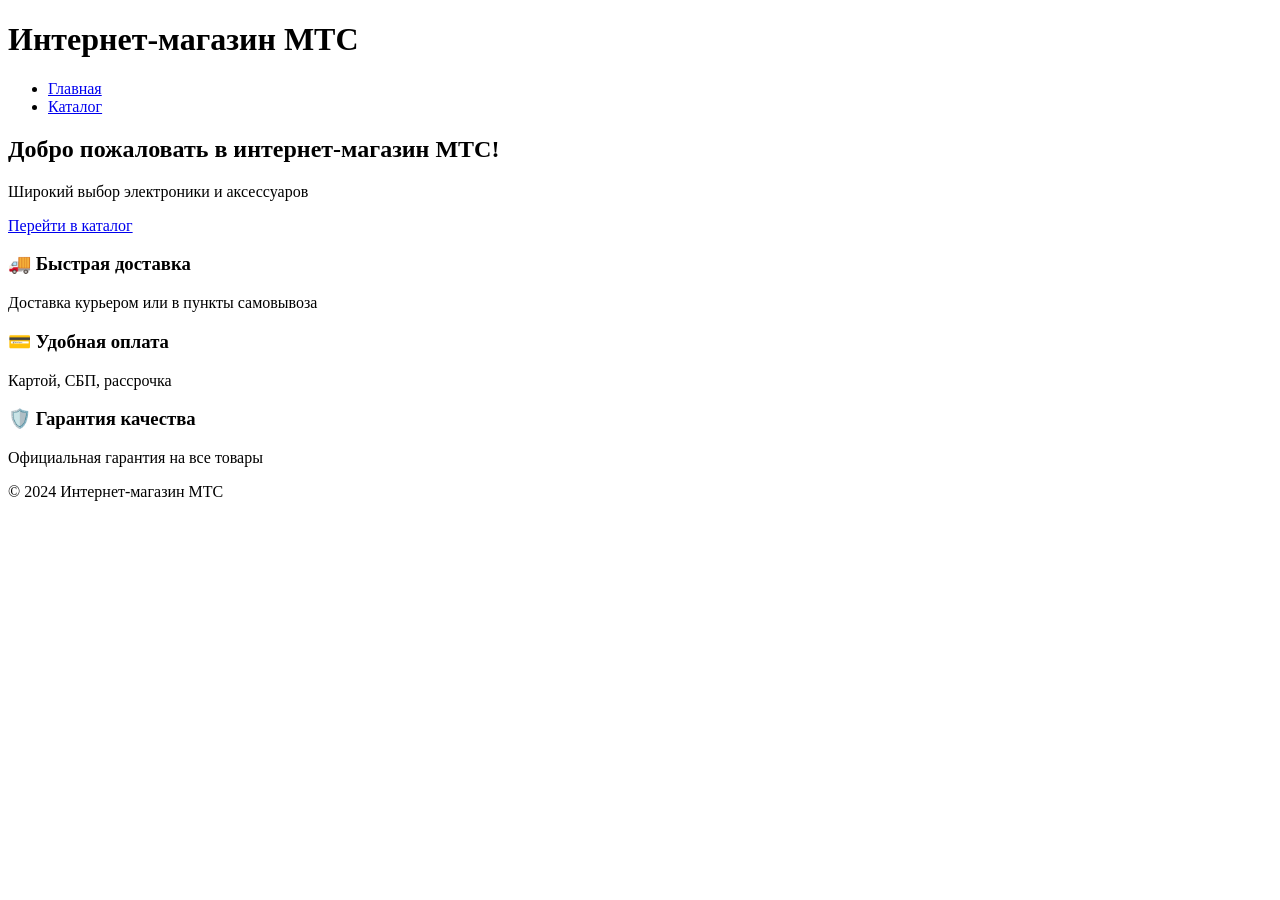
==== src/main/resources/templates/index.html @ 6c0c7578 "_" ====
<!DOCTYPE html>
<html lang="ru">
<head>
    <meta charset="UTF-8">
    <meta name="viewport" content="width=device-width, initial-scale=1.0">
    <title>Интернет-магазин МТС</title>
    <link rel="stylesheet" href="/css/styles.css">
</head>
<body>
    <header>
        <div class="container">
            <h1>Интернет-магазин МТС</h1>
            <nav>
                <ul>
                    <li><a href="/">Главная</a></li>
                    <li><a href="/catalog">Каталог</a></li>
                </ul>
            </nav>
        </div>
    </header>

    <main class="container">
        <section class="hero">
            <h2>Добро пожаловать в интернет-магазин МТС!</h2>
            <p>Широкий выбор электроники и аксессуаров</p>
            <a href="/catalog" class="btn btn-primary">Перейти в каталог</a>
        </section>

        <section class="features">
            <div class="feature-card">
                <h3>🚚 Быстрая доставка</h3>
                <p>Доставка курьером или в пункты самовывоза</p>
            </div>
            <div class="feature-card">
                <h3>💳 Удобная оплата</h3>
                <p>Картой, СБП, рассрочка</p>
            </div>
            <div class="feature-card">
                <h3>🛡️ Гарантия качества</h3>
                <p>Официальная гарантия на все товары</p>
            </div>
        </section>
    </main>

    <footer>
        <div class="container">
            <p>&copy; 2024 Интернет-магазин МТС</p>
        </div>
    </footer>
</body>
</html>
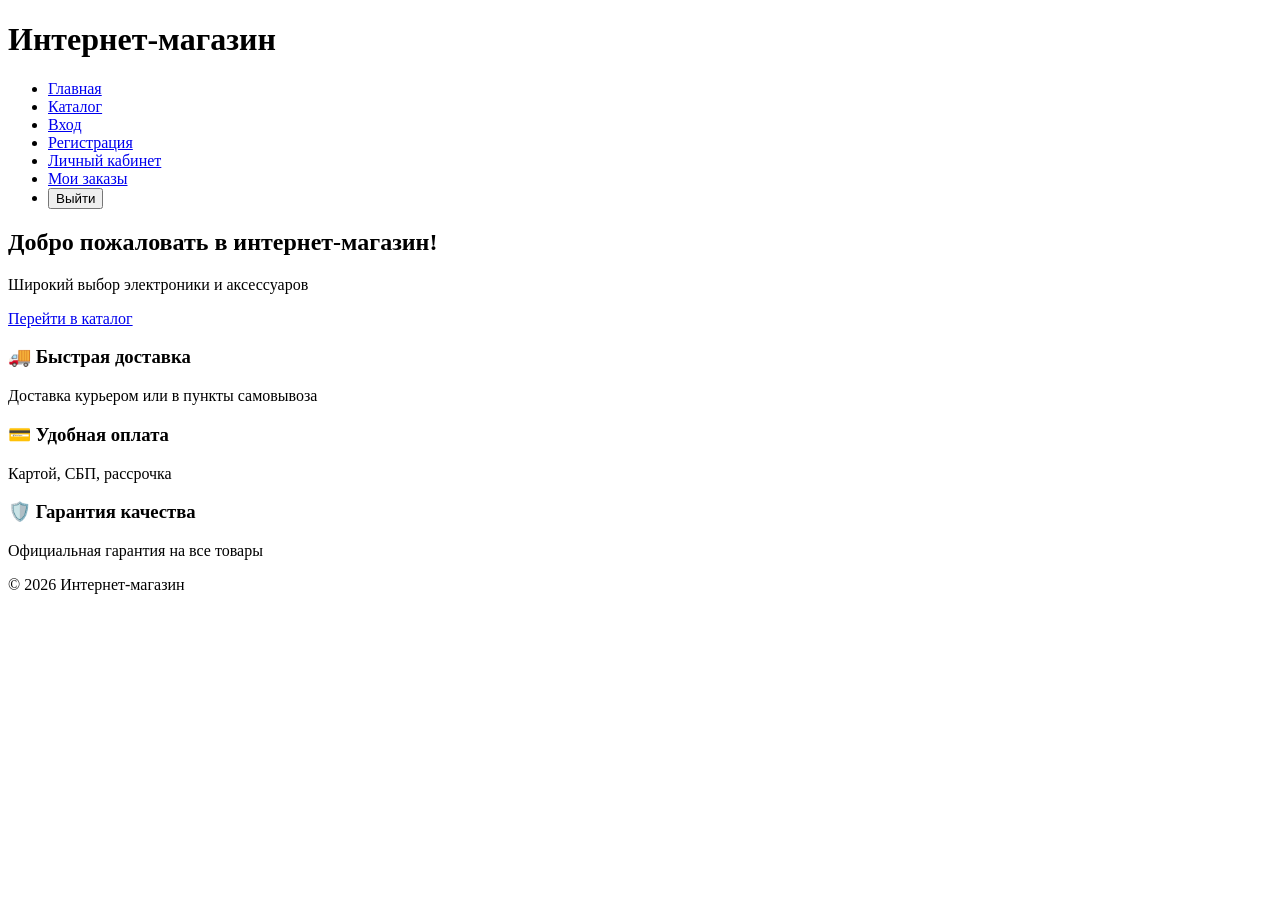
==== commit 1262a200: "_" ====
--- a/src/main/resources/templates/index.html
+++ b/src/main/resources/templates/index.html
@@ -1,19 +1,28 @@
 <!DOCTYPE html>
-<html lang="ru">
+<html xmlns:th="http://www.thymeleaf.org">
 <head>
     <meta charset="UTF-8">
     <meta name="viewport" content="width=device-width, initial-scale=1.0">
-    <title>Интернет-магазин МТС</title>
+    <title>Интернет-магазин</title>
     <link rel="stylesheet" href="/css/styles.css">
 </head>
 <body>
     <header>
         <div class="container">
-            <h1>Интернет-магазин МТС</h1>
+            <h1>Интернет-магазин</h1>
             <nav>
                 <ul>
                     <li><a href="/">Главная</a></li>
                     <li><a href="/catalog">Каталог</a></li>
+                    <li sec:authorize="!isAuthenticated()"><a href="/login">Вход</a></li>
+                    <li sec:authorize="!isAuthenticated()"><a href="/register">Регистрация</a></li>
+                    <li sec:authorize="isAuthenticated()"><a href="/profile">Личный кабинет</a></li>
+                    <li sec:authorize="isAuthenticated()"><a href="/orders">Мои заказы</a></li>
+                    <li sec:authorize="isAuthenticated()">
+                        <form action="#" th:action="@{/logout}" method="post" style="display: inline;">
+                            <button type="submit" class="btn-link">Выйти</button>
+                        </form>
+                    </li>
                 </ul>
             </nav>
         </div>
@@ -21,7 +30,7 @@
 
     <main class="container">
         <section class="hero">
-            <h2>Добро пожаловать в интернет-магазин МТС!</h2>
+            <h2>Добро пожаловать в интернет-магазин!</h2>
             <p>Широкий выбор электроники и аксессуаров</p>
             <a href="/catalog" class="btn btn-primary">Перейти в каталог</a>
         </section>
@@ -44,7 +53,7 @@
 
     <footer>
         <div class="container">
-            <p>&copy; 2024 Интернет-магазин МТС</p>
+            <p>&copy; 2026 Интернет-магазин</p>
         </div>
     </footer>
 </body>
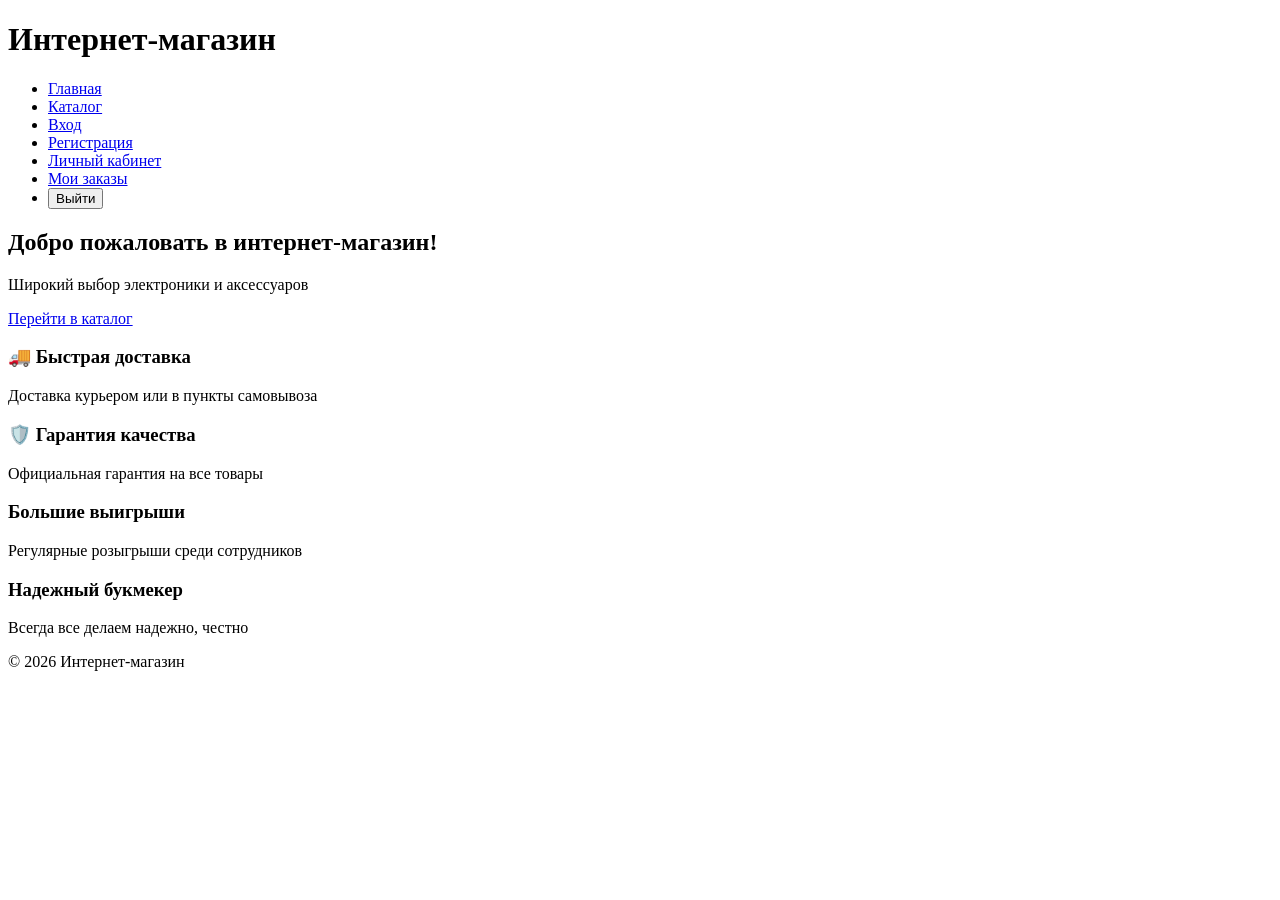
==== commit 7335d4c5: "Minor changes" ====
--- a/src/main/resources/templates/index.html
+++ b/src/main/resources/templates/index.html
@@ -41,12 +41,16 @@
                 <p>Доставка курьером или в пункты самовывоза</p>
             </div>
             <div class="feature-card">
-                <h3>💳 Удобная оплата</h3>
-                <p>Картой, СБП, рассрочка</p>
+                <h3>🛡️ Гарантия качества</h3>
+                <p>Официальная гарантия на все товары</p>
             </div>
             <div class="feature-card">
-                <h3>🛡️ Гарантия качества</h3>
-                <p>Официальная гарантия на все товары</p>
+                <h3>Большие выигрыши</h3>
+                <p>Регулярные розыгрыши среди сотрудников</p>
+            </div>
+            <div class="feature-card">
+                <h3>Надежный букмекер</h3>
+                <p>Всегда все делаем надежно, честно</p>
             </div>
         </section>
     </main>
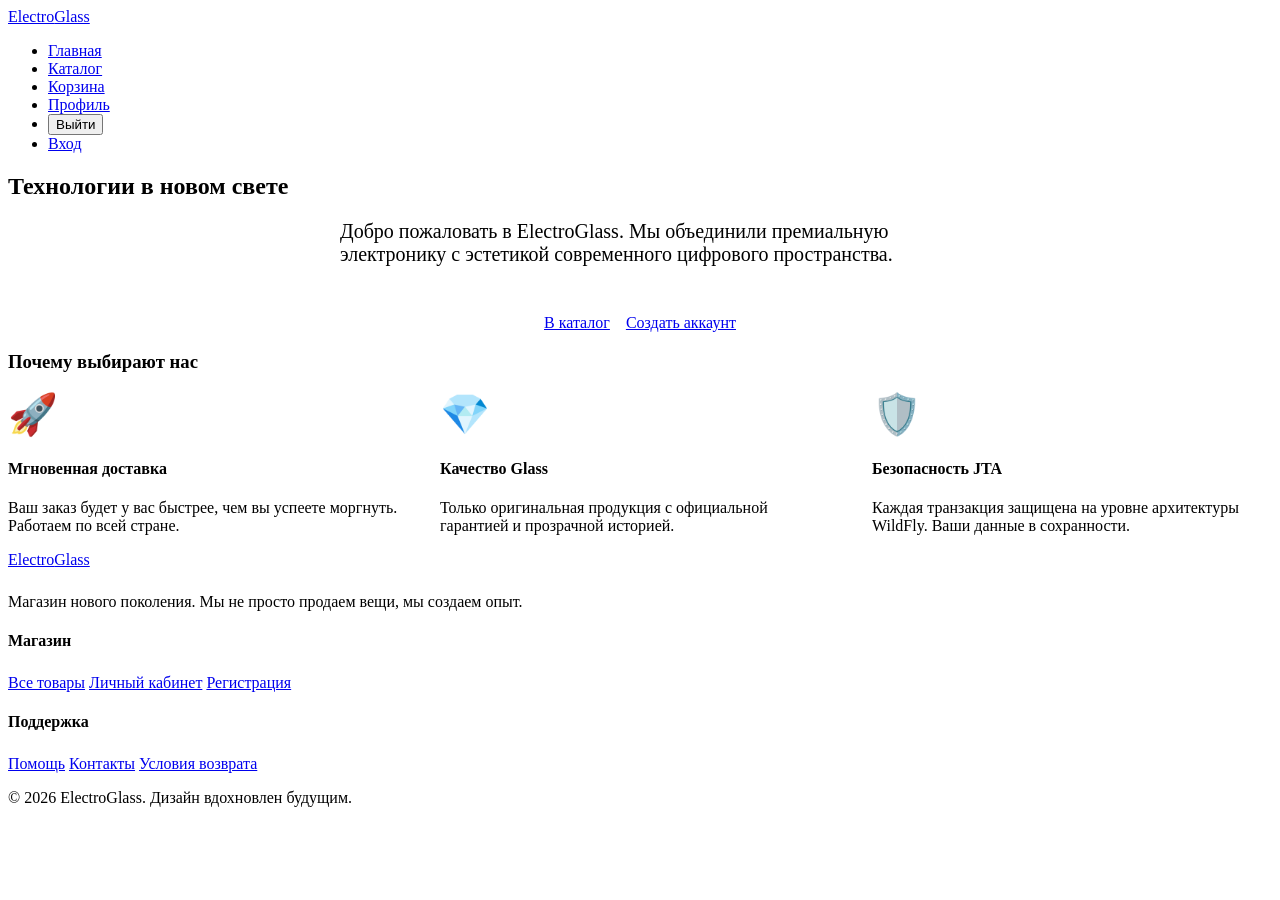
==== commit 9cc5ccfa: "Minor changes" ====
--- a/src/main/resources/templates/index.html
+++ b/src/main/resources/templates/index.html
@@ -3,62 +3,92 @@
 <head>
     <meta charset="UTF-8">
     <meta name="viewport" content="width=device-width, initial-scale=1.0">
-    <title>Интернет-магазин</title>
-    <link rel="stylesheet" href="/css/styles.css">
+    <title>ElectroGlass - Будущее Электроники</title>
+    <link rel="stylesheet" th:href="@{/css/styles.css}">
+    <link href="https://fonts.googleapis.com/css2?family=Inter:wght@400;500;600;800&display=swap" rel="stylesheet">
 </head>
 <body>
     <header>
-        <div class="container">
-            <h1>Интернет-магазин</h1>
+        <div class="container header-content">
+            <a href="/" class="logo"><span>Electro</span>Glass</a>
             <nav>
-                <ul>
+                                <ul>
                     <li><a href="/">Главная</a></li>
                     <li><a href="/catalog">Каталог</a></li>
-                    <li sec:authorize="!isAuthenticated()"><a href="/login">Вход</a></li>
-                    <li sec:authorize="!isAuthenticated()"><a href="/register">Регистрация</a></li>
-                    <li sec:authorize="isAuthenticated()"><a href="/profile">Личный кабинет</a></li>
-                    <li sec:authorize="isAuthenticated()"><a href="/orders">Мои заказы</a></li>
+                    <li><a href="/cart">Корзина <span id="cart-count-nav" class="status-pill" style="display: none;">0</span></a></li>
+                    <li sec:authorize="isAuthenticated()"><a href="/profile">Профиль</a></li>
                     <li sec:authorize="isAuthenticated()">
-                        <form action="#" th:action="@{/logout}" method="post" style="display: inline;">
+                        <form th:action="@{/logout}" method="post" style="display: inline;">
                             <button type="submit" class="btn-link">Выйти</button>
                         </form>
                     </li>
+                    <li sec:authorize="!isAuthenticated()"><a href="/login">Вход</a></li>
                 </ul>
+
             </nav>
         </div>
     </header>
 
     <main class="container">
-        <section class="hero">
-            <h2>Добро пожаловать в интернет-магазин!</h2>
-            <p>Широкий выбор электроники и аксессуаров</p>
-            <a href="/catalog" class="btn btn-primary">Перейти в каталог</a>
+        <section class="hero animate">
+            <div class="hero-glow"></div>
+            <h2>Технологии в новом свете</h2>
+            <p style="font-size: 1.25rem; color: var(--text-dim); max-width: 600px; margin: 0 auto 3rem;">
+                Добро пожаловать в ElectroGlass. Мы объединили премиальную электронику с эстетикой современного цифрового пространства.
+            </p>
+            <div style="display: flex; gap: 1rem; justify-content: center;">
+                <a href="/catalog" class="btn btn-primary">В каталог</a>
+                <a href="/register" sec:authorize="!isAuthenticated()" class="btn btn-secondary">Создать аккаунт</a>
+            </div>
         </section>
 
-        <section class="features">
-            <div class="feature-card">
-                <h3>🚚 Быстрая доставка</h3>
-                <p>Доставка курьером или в пункты самовывоза</p>
-            </div>
-            <div class="feature-card">
-                <h3>🛡️ Гарантия качества</h3>
-                <p>Официальная гарантия на все товары</p>
-            </div>
-            <div class="feature-card">
-                <h3>Большие выигрыши</h3>
-                <p>Регулярные розыгрыши среди сотрудников</p>
-            </div>
-            <div class="feature-card">
-                <h3>Надежный букмекер</h3>
-                <p>Всегда все делаем надежно, честно</p>
+        <section class="animate" style="animation-delay: 0.2s;">
+            <h3 class="section-title">Почему выбирают нас</h3>
+            <div style="display: grid; grid-template-columns: repeat(auto-fit, minmax(250px, 1fr)); gap: 2rem;">
+                <div class="card">
+                    <div style="font-size: 2.5rem; margin-bottom: 1rem;">🚀</div>
+                    <h4>Мгновенная доставка</h4>
+                    <p style="color: var(--text-dim); margin-top: 0.5rem;">Ваш заказ будет у вас быстрее, чем вы успеете моргнуть. Работаем по всей стране.</p>
+                </div>
+                <div class="card">
+                    <div style="font-size: 2.5rem; margin-bottom: 1rem;">💎</div>
+                    <h4>Качество Glass</h4>
+                    <p style="color: var(--text-dim); margin-top: 0.5rem;">Только оригинальная продукция с официальной гарантией и прозрачной историей.</p>
+                </div>
+                <div class="card">
+                    <div style="font-size: 2.5rem; margin-bottom: 1rem;">🛡️</div>
+                    <h4>Безопасность JTA</h4>
+                    <p style="color: var(--text-dim); margin-top: 0.5rem;">Каждая транзакция защищена на уровне архитектуры WildFly. Ваши данные в сохранности.</p>
+                </div>
             </div>
         </section>
     </main>
 
     <footer>
         <div class="container">
-            <p>&copy; 2026 Интернет-магазин</p>
+            <div class="footer-grid">
+                <div>
+                    <a href="/" class="logo"><span>Electro</span>Glass</a>
+                    <p style="color: var(--text-dim); margin-top: 1.5rem;">Магазин нового поколения. Мы не просто продаем вещи, мы создаем опыт.</p>
+                </div>
+                <div>
+                    <h4 style="margin-bottom: 1.5rem;">Магазин</h4>
+                    <a href="/catalog" class="footer-link">Все товары</a>
+                    <a href="/login" class="footer-link">Личный кабинет</a>
+                    <a href="/register" class="footer-link">Регистрация</a>
+                </div>
+                <div>
+                    <h4 style="margin-bottom: 1.5rem;">Поддержка</h4>
+                    <a href="#" class="footer-link">Помощь</a>
+                    <a href="#" class="footer-link">Контакты</a>
+                    <a href="#" class="footer-link">Условия возврата</a>
+                </div>
+            </div>
+            <div class="footer-bottom">
+                <p>&copy; 2026 ElectroGlass. Дизайн вдохновлен будущим.</p>
+            </div>
         </div>
     </footer>
+<script>function updateNavCart(){const c=JSON.parse(localStorage.getItem("cart"))||[];const b=document.getElementById("cart-count-nav");if(b){const count=c.reduce((s,i)=>s+i.quantity,0);if(count>0){b.style.display="inline-block";b.textContent=count;}else{b.style.display="none";}}}document.addEventListener("DOMContentLoaded",updateNavCart);</script>
 </body>
 </html>
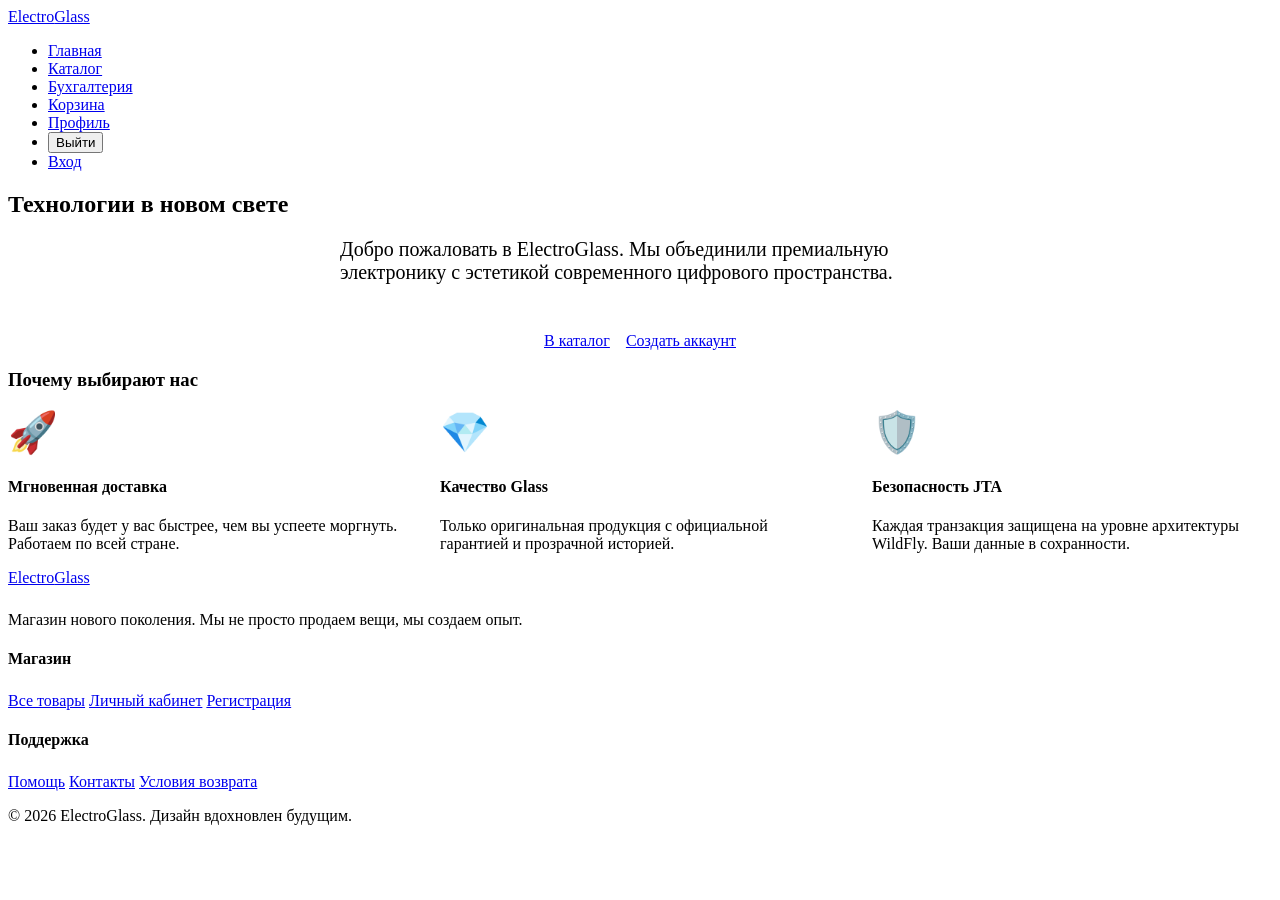
==== commit e960fff4: "Minor changes" ====
--- a/src/main/resources/templates/index.html
+++ b/src/main/resources/templates/index.html
@@ -15,6 +15,7 @@
                                 <ul>
                     <li><a href="/">Главная</a></li>
                     <li><a href="/catalog">Каталог</a></li>
+                    <li><a href="/accounting">Бухгалтерия</a></li>
                     <li><a href="/cart">Корзина <span id="cart-count-nav" class="status-pill" style="display: none;">0</span></a></li>
                     <li sec:authorize="isAuthenticated()"><a href="/profile">Профиль</a></li>
                     <li sec:authorize="isAuthenticated()">
